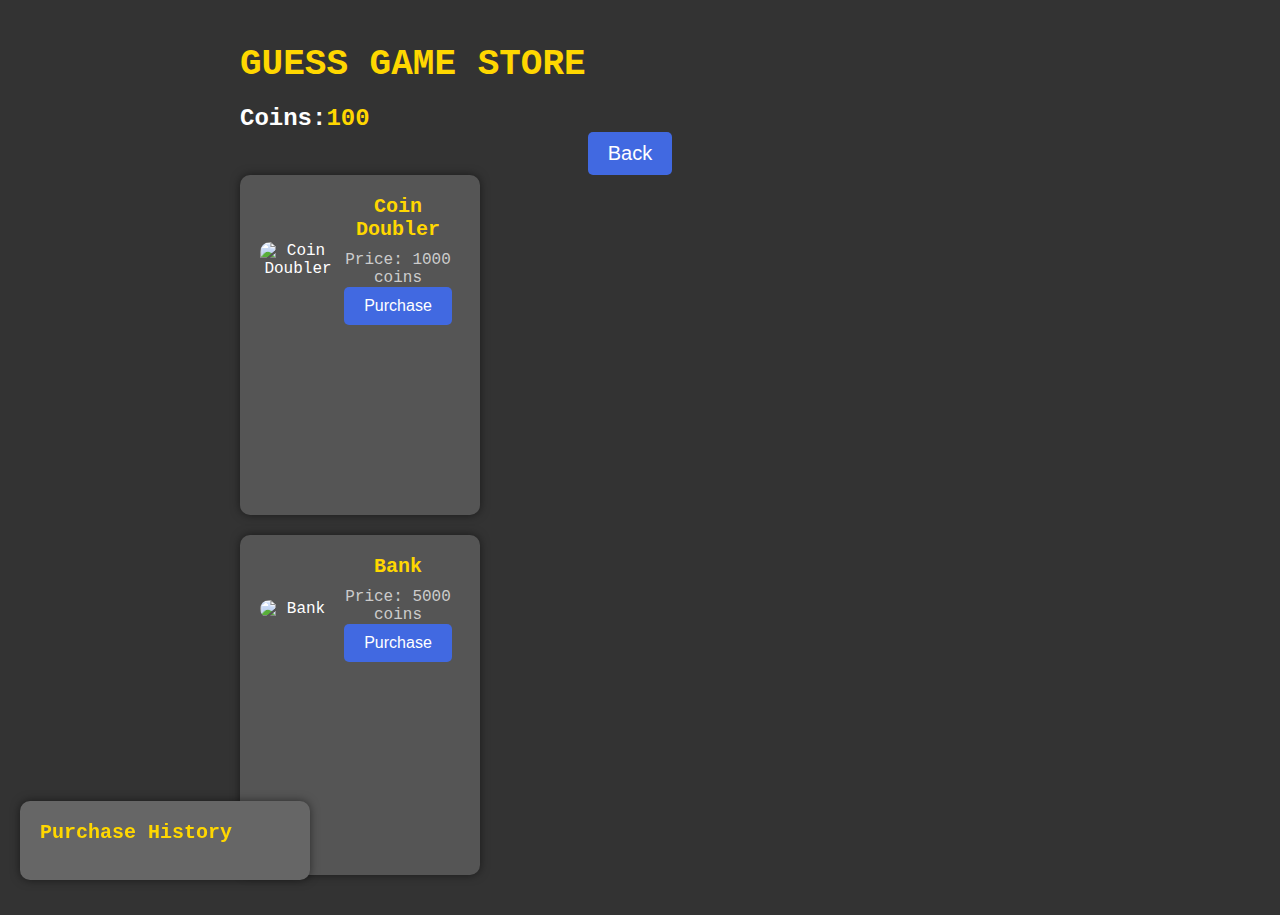
==== store.html @ d806e74f "first commit" ====
<!DOCTYPE html>
<html lang="en">
<head>
    <meta charset="UTF-8">
    <meta name="viewport" content="width=device-width, initial-scale=1.0">
    <title>Guess Game Store</title>
    <link rel="stylesheet" href="/styles/store.css"> <!-- Link to your CSS file -->
</head>
<body>
    <div class="store">
        <h1>Guess Game Store</h1>
        <div class="header">
            <div class="coins">
                <p>Coins:</p>
                <span id="coinCount">100</span>
            </div>
            <button class="back-button" onclick="goBack()">Back</button>
        </div>
        <div class="item-card">
            <div class="item">
                <img src="coin_doubler.jpg" alt="Coin Doubler">
                <div class="item-info">
                    <h3>Coin Doubler</h3>
                    <p>Price: 1000 coins</p>
                    <button onclick="purchaseItem('Coin Doubler', 1000)">Purchase</button>
                </div>
            </div>
        </div>
        <div class="item-card">
            <div class="item">
                <img src="bank.jpg" alt="Bank">
                <div class="item-info">
                    <h3>Bank</h3>
                    <p>Price: 5000 coins</p>
                    <button onclick="purchaseItem('Bank', 5000)">Purchase</button>
                </div>
            </div>
        </div>
        <!-- Add more items as needed -->
    </div>
    <div class="purchase-history">
        <h2>Purchase History</h2>
        <ul id="purchaseList">
            <!-- Purchased items will be dynamically added here -->
        </ul>
    </div>
    <script src="/scripts/script.js"></script> <!-- Link to your JavaScript file -->
</body>
</html>
---- styles/store.css ----
/* Main styles */
body {
    font-family: 'Courier New', Courier, monospace;
    background-color: #333; /* Dark background color */
    color: #fff; /* White text color */
    margin: 0;
    padding: 0;
}

.store {
    max-width: 800px;
    margin: 0 auto;
    padding: 20px;
    text-align: center;
}

.store h1 {
    margin-bottom: 20px;
    font-size: 36px;
    color: #FFD700; /* Gold color for title */
    text-transform: uppercase;
    display: flex;
    justify-content: space-between;
    align-items: center;
}

.coins {
    font-size: 24px; /* Increase font size */
    display: flex;
    align-items: center;
}

.coins p {
    margin: 0;
    font-weight: bold;
}

.coins span {
    font-size: 24px; /* Increase font size */
    font-weight: bold;
    color: #FFD700; /* Gold color for coins */
}

.back-button {
    padding: 10px 20px;
    font-size: 20px; /* Increase font size */
    background-color: #4169E1; /* Royal blue background color */
    color: white;
    border: none;
    border-radius: 5px;
    cursor: pointer;
    transition: background-color 0.3s, transform 0.2s; /* Add transition effects */
    margin-right: 20px; /* Add margin to separate from cards */
}

.back-button:hover {
    background-color: #1E90FF; /* Lighter blue hover color */
    transform: scale(1.05); /* Add hover effect */
}

.back-button:active {
    transform: scale(0.95); /* Add click effect */
}

.item-card {
    background-color: #555; /* Dark card background color */
    border-radius: 10px;
    box-shadow: 0 0 10px rgba(0, 0, 0, 0.5); /* Darker shadow */
    margin-bottom: 20px;
    padding: 20px; /* Increase padding */
    width: 200px; /* Set width to 200px */
    height: 300px; /* Set height to 300px */
    display: flex;
    flex-direction: column;
    justify-content: space-between;
    align-items: center;
}

.item {
    width: 100%; /* Make item fill entire width of card */
    display: flex;
    align-items: center;
    justify-content: center;
}

.item img {
    width: 100px; /* Decrease image width */
    height: auto;
    border-radius: 10px;
}

.item-info {
    text-align: center;
}

.item-info h3 {
    margin: 0 0 10px;
    font-size: 20px;
    color: #FFD700; /* Gold color for item names */
}

.item-info p {
    margin: 0;
    color: #ccc; /* Light gray color for item details */
}

.item button {
    padding: 10px 20px;
    font-size: 16px;
    background-color: #4169E1;
    color: white;
    border: none;
    border-radius: 5px;
    cursor: pointer;
    transition: background-color 0.3s, transform 0.2s; /* Add transition effects */
}

.item button:hover {
    background-color: #1E90FF;
    transform: scale(1.05); /* Add hover effect */
}

.item button:active {
    transform: scale(0.95); /* Add click effect */
}

.purchase-history {
    position: fixed;
    bottom: 20px;
    left: 20px;
    background-color: #666; /* Dark background color */
    border-radius: 10px;
    box-shadow: 0 0 10px rgba(0, 0, 0, 0.5); /* Darker shadow */
    padding: 20px;
    width: 250px;
}

.purchase-history h2 {
    margin-top: 0;
    margin-bottom: 10px;
    font-size: 20px;
    color: #FFD700; /* Gold color for heading */
}

#purchaseList {
    list-style-type: none;
    padding: 0;
}

#purchaseList li {
    margin-bottom: 10px;
    font-size: 16px;
    color: #ccc; /* Light gray color for text */
}
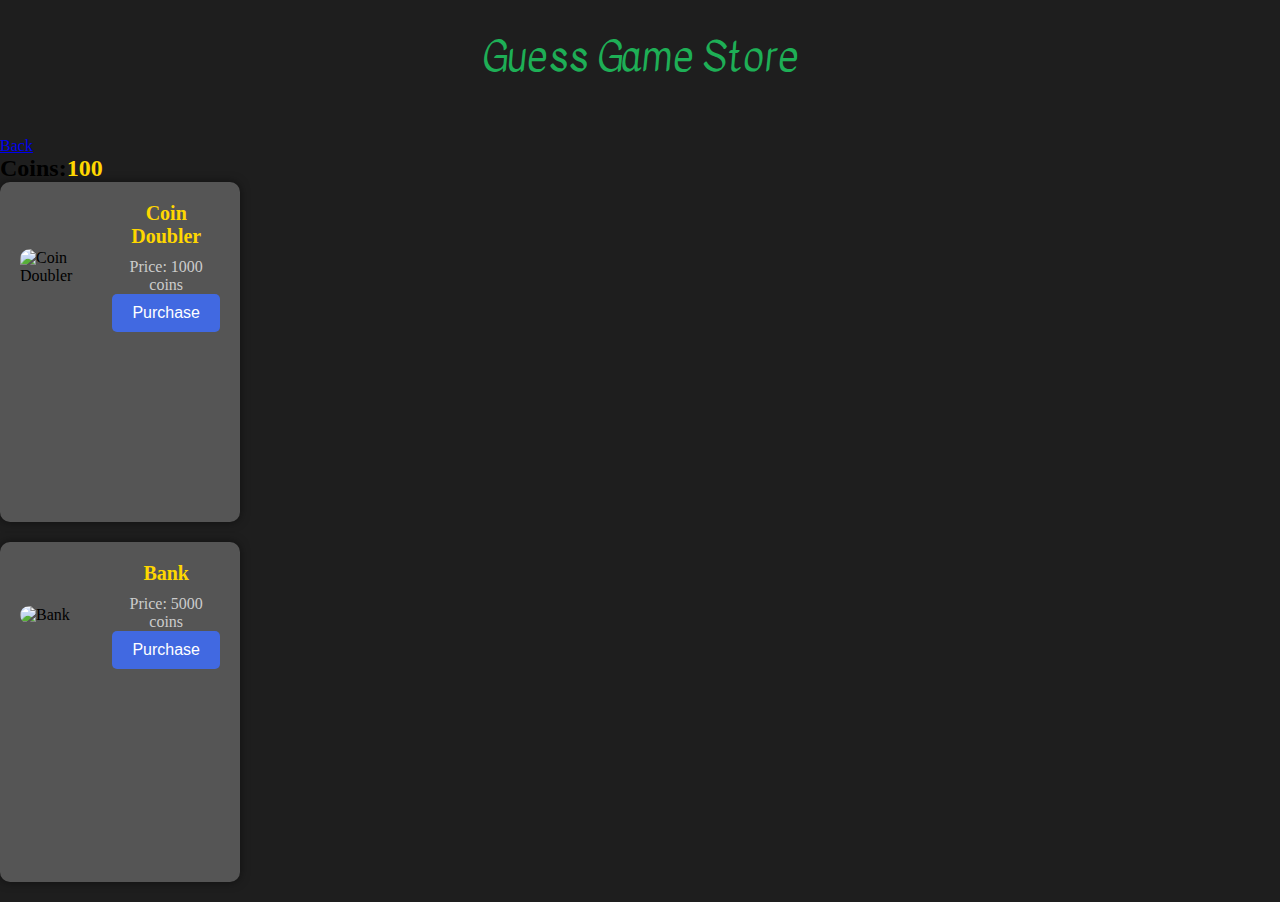
==== commit 0b3cdaa5: "Added Shops Unporper" ====
--- a/store.html
+++ b/store.html
@@ -1,20 +1,26 @@
 <!DOCTYPE html>
 <html lang="en">
+
 <head>
     <meta charset="UTF-8">
     <meta name="viewport" content="width=device-width, initial-scale=1.0">
+    <link rel="preconnect" href="https://fonts.googleapis.com">
+    <link rel="preconnect" href="https://fonts.gstatic.com" crossorigin>
+    <link href="https://fonts.googleapis.com/css2?family=Kavivanar&display=swap" rel="stylesheet">
     <title>Guess Game Store</title>
-    <link rel="stylesheet" href="/styles/store.css"> <!-- Link to your CSS file -->
+    <link rel="stylesheet" href="styles/store.css">
 </head>
+
 <body>
     <div class="store">
         <h1>Guess Game Store</h1>
+        <a href="index.html">Back</a>
         <div class="header">
+        
             <div class="coins">
                 <p>Coins:</p>
                 <span id="coinCount">100</span>
             </div>
-            <button class="back-button" onclick="goBack()">Back</button>
         </div>
         <div class="item-card">
             <div class="item">
@@ -36,14 +42,8 @@
                 </div>
             </div>
         </div>
-        <!-- Add more items as needed -->
     </div>
-    <div class="purchase-history">
-        <h2>Purchase History</h2>
-        <ul id="purchaseList">
-            <!-- Purchased items will be dynamically added here -->
-        </ul>
-    </div>
-    <script src="/scripts/script.js"></script> <!-- Link to your JavaScript file -->
+    <script src="scripts/script.js"></script>
 </body>
-</html>
+
+</html>--- a/styles/store.css
+++ b/styles/store.css
@@ -1,31 +1,27 @@
 /* Main styles */
 body {
-    font-family: 'Courier New', Courier, monospace;
-    background-color: #333; /* Dark background color */
-    color: #fff; /* White text color */
+    background-color: #1E1E1E;
     margin: 0;
     padding: 0;
 }
 
 .store {
-    max-width: 800px;
-    margin: 0 auto;
-    padding: 20px;
+width: 100%;
+height: 100%;
+}
+.store h1 {
+    margin-bottom: 50px;
+    font-size: 40px;
+    color: #1eaf56;
+    /* Google Fonts Loaded for CSS */
+    font-family: "Kavivanar", cursive;
+    font-weight: 400;
+    font-style: normal;
     text-align: center;
 }
 
-.store h1 {
-    margin-bottom: 20px;
-    font-size: 36px;
-    color: #FFD700; /* Gold color for title */
-    text-transform: uppercase;
-    display: flex;
-    justify-content: space-between;
-    align-items: center;
-}
-
 .coins {
-    font-size: 24px; /* Increase font size */
+    font-size: 24px;
     display: flex;
     align-items: center;
 }
@@ -123,32 +119,3 @@
 .item button:active {
     transform: scale(0.95); /* Add click effect */
 }
-
-.purchase-history {
-    position: fixed;
-    bottom: 20px;
-    left: 20px;
-    background-color: #666; /* Dark background color */
-    border-radius: 10px;
-    box-shadow: 0 0 10px rgba(0, 0, 0, 0.5); /* Darker shadow */
-    padding: 20px;
-    width: 250px;
-}
-
-.purchase-history h2 {
-    margin-top: 0;
-    margin-bottom: 10px;
-    font-size: 20px;
-    color: #FFD700; /* Gold color for heading */
-}
-
-#purchaseList {
-    list-style-type: none;
-    padding: 0;
-}
-
-#purchaseList li {
-    margin-bottom: 10px;
-    font-size: 16px;
-    color: #ccc; /* Light gray color for text */
-}
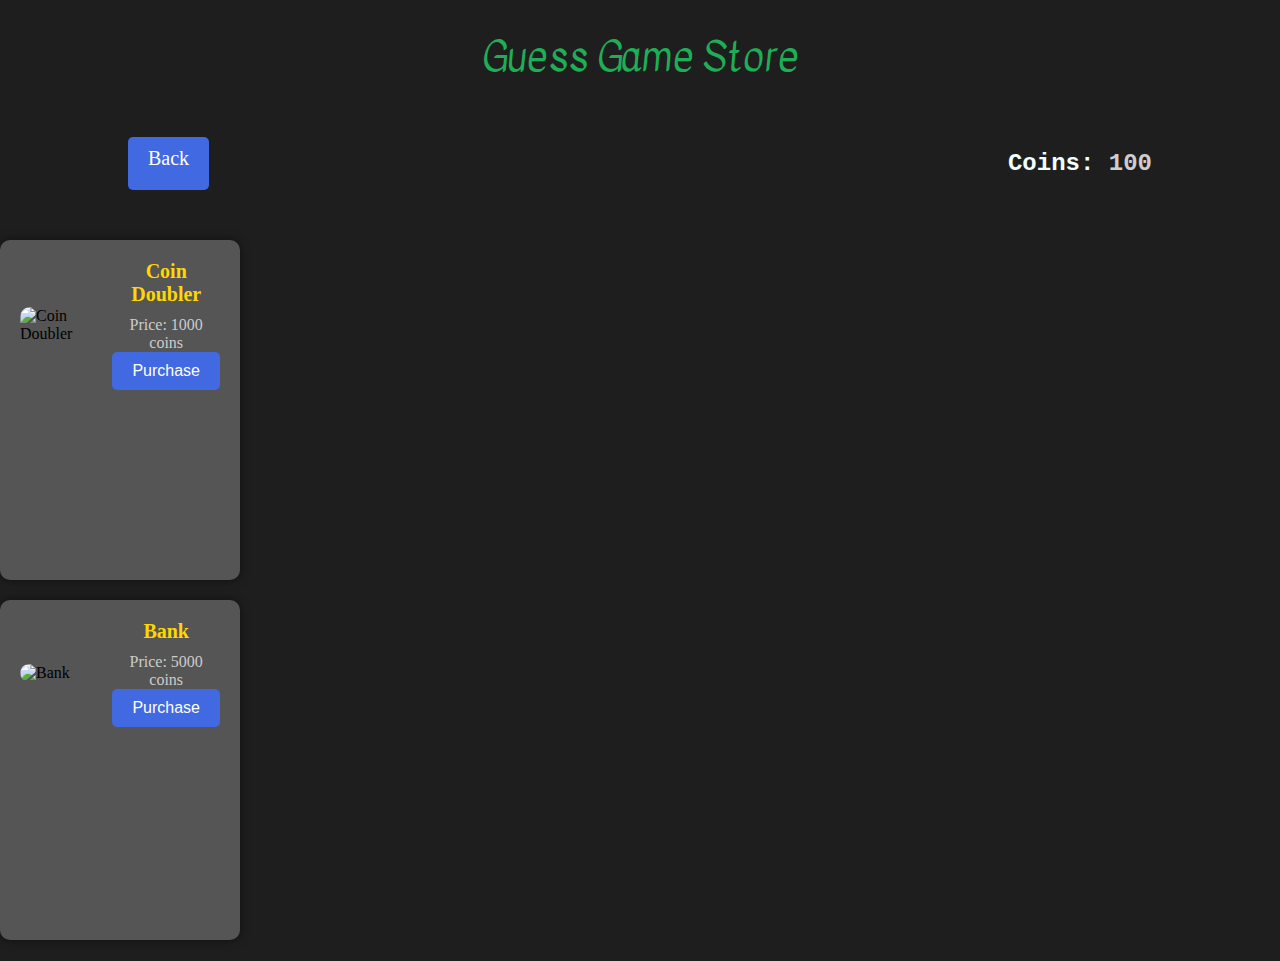
==== commit 5dfe24c0: "Head Part Done" ====
--- a/store.html
+++ b/store.html
@@ -14,12 +14,13 @@
 <body>
     <div class="store">
         <h1>Guess Game Store</h1>
-        <a href="index.html">Back</a>
-        <div class="header">
-        
-            <div class="coins">
-                <p>Coins:</p>
-                <span id="coinCount">100</span>
+        <div class="head">
+            <a href="index.html" class="back">Back</a>
+            <div class="header">
+                <pre><div class="coins">
+                    <p>Coins: </p>
+                    <span id="coinCount">100</span>
+                </div></pre>
             </div>
         </div>
         <div class="item-card">
--- a/styles/store.css
+++ b/styles/store.css
@@ -9,6 +9,7 @@
 width: 100%;
 height: 100%;
 }
+
 .store h1 {
     margin-bottom: 50px;
     font-size: 40px;
@@ -19,7 +20,13 @@
     font-style: normal;
     text-align: center;
 }
-
+.head{
+    display: flex;
+    justify-content: space-between;
+    width: 80vw;
+    margin: 0 auto ;
+    margin-bottom: 50px;
+}
 .coins {
     font-size: 24px;
     display: flex;
@@ -29,15 +36,16 @@
 .coins p {
     margin: 0;
     font-weight: bold;
+    color: azure;
 }
 
 .coins span {
     font-size: 24px; /* Increase font size */
     font-weight: bold;
-    color: #FFD700; /* Gold color for coins */
+    color: rgba(255, 255, 255, 0.795); /* Gold color for coins */
 }
 
-.back-button {
+.back {
     padding: 10px 20px;
     font-size: 20px; /* Increase font size */
     background-color: #4169E1; /* Royal blue background color */
@@ -47,14 +55,15 @@
     cursor: pointer;
     transition: background-color 0.3s, transform 0.2s; /* Add transition effects */
     margin-right: 20px; /* Add margin to separate from cards */
+    text-decoration: none;
 }
 
-.back-button:hover {
+.back:hover {
     background-color: #1E90FF; /* Lighter blue hover color */
     transform: scale(1.05); /* Add hover effect */
 }
 
-.back-button:active {
+.back:active {
     transform: scale(0.95); /* Add click effect */
 }
 
